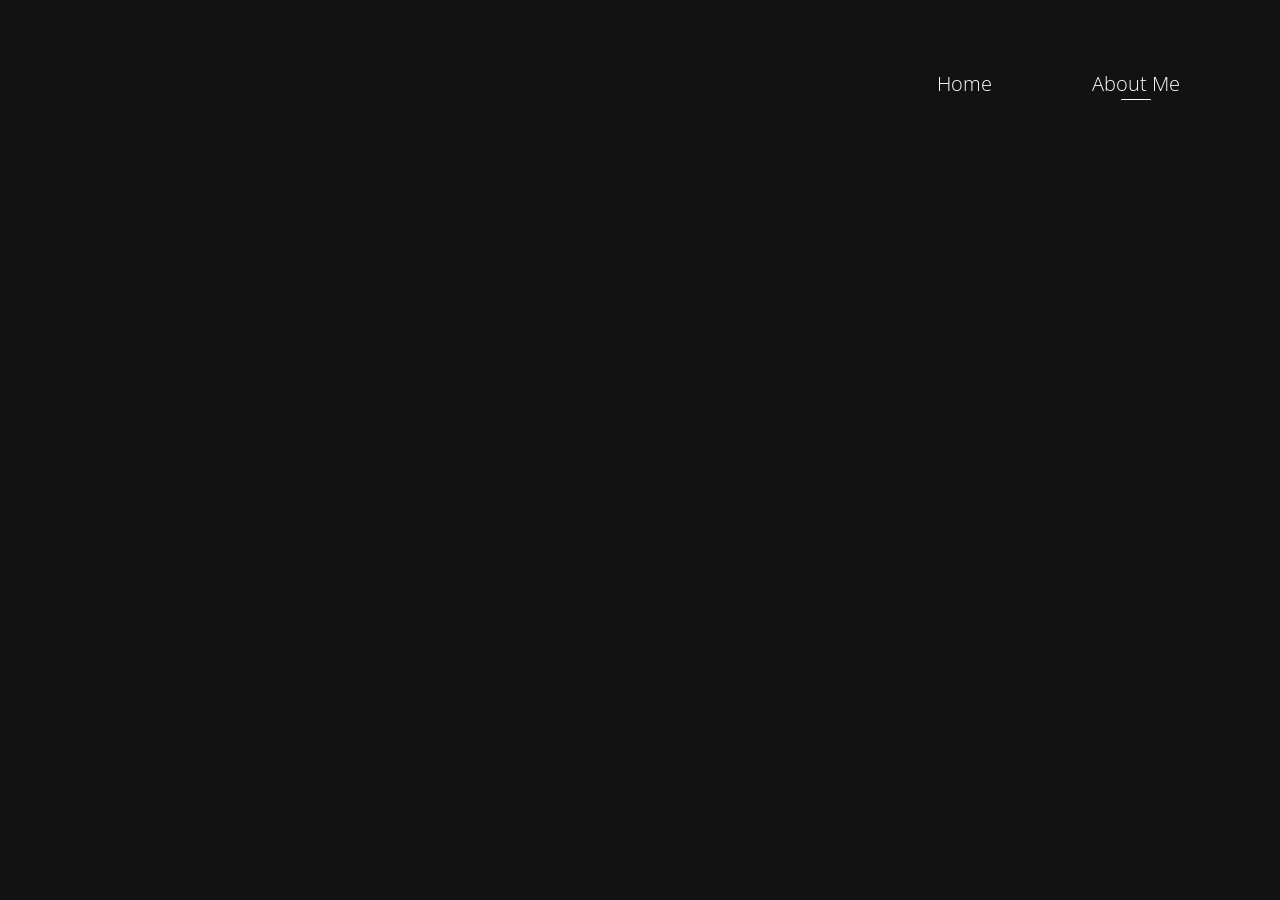
==== AboutMe.html @ 45824eb0 "Add files via upload" ====
<!doctype html>
<html lang="en">
  <head>
    <meta charset="UTF-8" />
    <title>About Me</title>
    <link rel="StyleSheet" href="AboutMe.css" />

    <style>
      @import url('https://fonts.googleapis.com/css2?family=Arimo:ital,wght@0,400..700;1,400..700&family=DM+Sans:ital,opsz,wght@0,9..40,100..1000;1,9..40,100..1000&family=Inter:ital,opsz,wght@0,14..32,100..900;1,14..32,100..900&family=Lilita+One&family=Montserrat:ital,wght@0,100..900;1,100..900&family=Open+Sans:ital,wght@0,300..800&display=swap');
    </style>
  </head>

  <body style="background-color: #121212">
  </head>
  <body>
    <nav>
      <ul class="navbar">
        <li><a class="HomeLabel" href="Home.html">Home</a></li>
        <li><a class="AboutMeLabel" href="AboutMe.html">About Me</a></li>
      </ul>
    </nav>
  </body>
</html>
---- AboutMe.css ----
.navbar {
        display: flex;
        gap: 100px;
        list-style: none;
        font-weight: 100;
        font-size: 20px;
        font-family: "Open Sans", sans-serif;
        font-optical-sizing: auto;
        font-weight: 10;
        font-style: normal;
        position: absolute;
        top: 50px;
        right: 100px;
    }

    .navbar :hover {
        color: #ccc5b9;
        transform: scale(1);
        transition: 0.5s ease-in-out;
    } 

    .HomeLabel {
        position: relative;
        color: #ffff;
        text-decoration: none;
    }

    .HomeLabel::after {
        content: "";
        position: absolute;
        bottom: -3px;
        left: 50%;
        width: 0px;
        transform: translateX(-50%) scaleX(0);
        height: 1px;
        background-color: white; 
        border-radius: 1px;
        transition: 0.3s ease-in-out;
    }

    .HomeLabel:hover::after {
        width: 30px;
        transform: translateX(-50%);
        height: 1px;
        background-color: white; 
        border-radius: 1px;
    }

    
    .AboutMeLabel {
        position: relative;
        text-decoration: none;
        color: #ffff;
        display: inline-block;
    }

    .AboutMeLabel::after {
        content: "";
        position: absolute;
        bottom: -3px;
        left: 50%;
        width: 30px;
        transform: translateX(-50%);
        height: 1px;
        background-color: white; 
        border-radius: 1px;
}
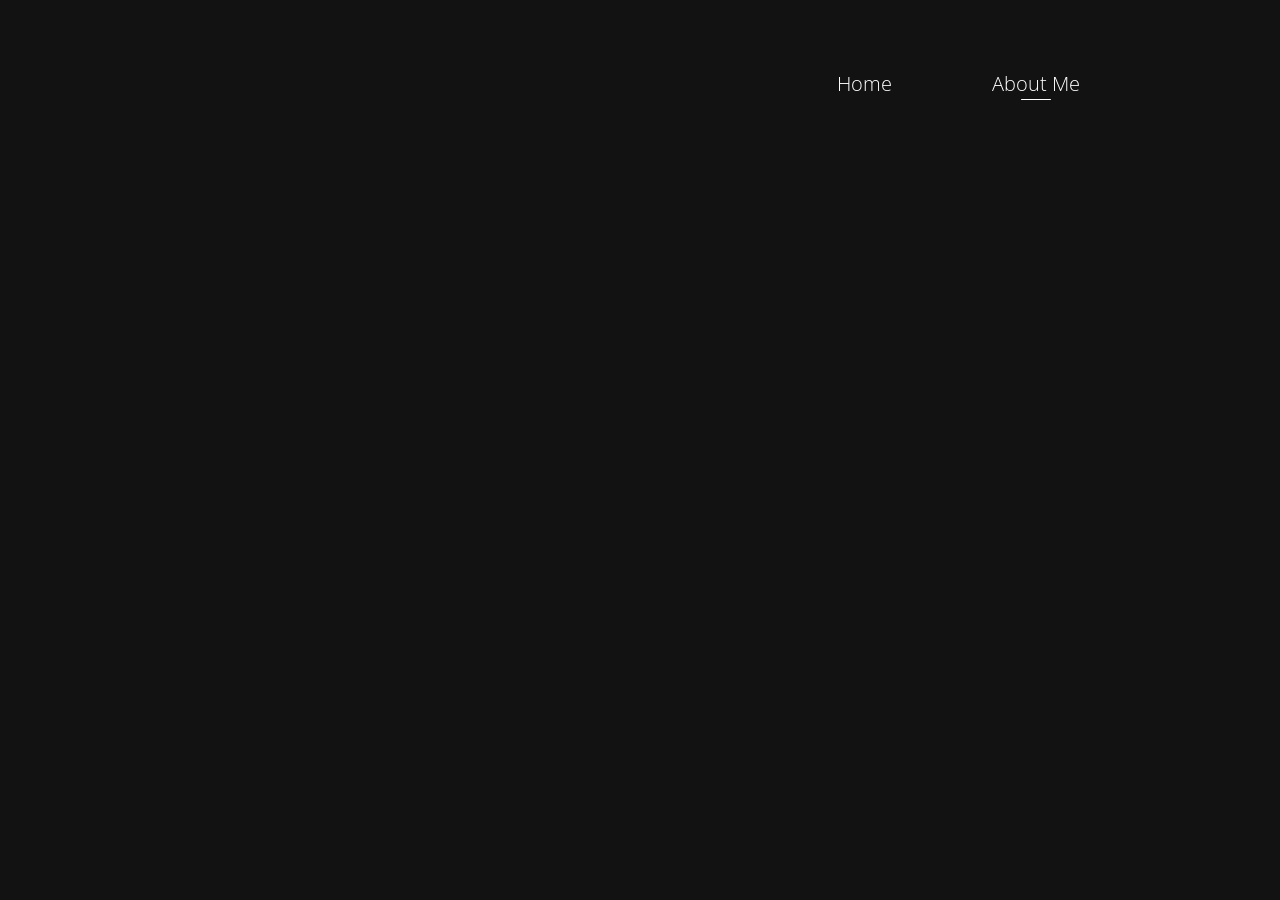
==== commit 207488e4: "Update AboutMe.html" ====
--- a/AboutMe.html
+++ b/AboutMe.html
@@ -6,12 +6,10 @@
     <link rel="StyleSheet" href="AboutMe.css" />
 
     <style>
-      @import url('https://fonts.googleapis.com/css2?family=Arimo:ital,wght@0,400..700;1,400..700&family=DM+Sans:ital,opsz,wght@0,9..40,100..1000;1,9..40,100..1000&family=Inter:ital,opsz,wght@0,14..32,100..900;1,14..32,100..900&family=Lilita+One&family=Montserrat:ital,wght@0,100..900;1,100..900&family=Open+Sans:ital,wght@0,300..800&display=swap');
+      @import url("https://fonts.googleapis.com/css2?family=Arimo:ital,wght@0,400..700;1,400..700&family=DM+Sans:ital,opsz,wght@0,9..40,100..1000;1,9..40,100..1000&family=Inter:ital,opsz,wght@0,14..32,100..900;1,14..32,100..900&family=Lilita+One&family=Montserrat:ital,wght@0,100..900;1,100..900&family=Open+Sans:ital,wght@0,300..800&display=swap");
     </style>
   </head>
 
-  <body style="background-color: #121212">
-  </head>
   <body>
     <nav>
       <ul class="navbar">
--- a/AboutMe.css
+++ b/AboutMe.css
@@ -1,4 +1,10 @@
-    .navbar {
+ @media (min-width: 1200px) {
+    body {
+        background-color: #121212;
+    }
+}
+ 
+ .navbar {
         display: flex;
         gap: 100px;
         list-style: none;
@@ -10,7 +16,7 @@
         font-style: normal;
         position: absolute;
         top: 50px;
-        right: 100px;
+        right: 200px;
     }
 
     .navbar :hover {
@@ -18,11 +24,13 @@
         transform: scale(1);
         transition: 0.5s ease-in-out;
     } 
+    
 
     .HomeLabel {
         position: relative;
         color: #ffff;
         text-decoration: none;
+        display: inline-block;
     }
 
     .HomeLabel::after {
@@ -64,4 +72,32 @@
         height: 1px;
         background-color: white; 
         border-radius: 1px;
-}+    }
+
+    .ContactsLabel {
+        position: relative;
+        color: #ffff;
+        text-decoration: none;
+        display: inline-block;
+    }
+
+    .ContactsLabel::after {
+        content: "";
+        position: absolute;
+        bottom: -3px;
+        left: 50%;
+        width: 0px;
+        transform: translateX(-50%) scaleX(0);
+        height: 1px;
+        background-color: white; 
+        border-radius: 1px;
+        transition: 0.3s ease-in-out;
+    }
+
+    .ContactsLabel:hover::after {
+        width: 30px;
+        transform: translateX(-50%);
+        height: 1px;
+        background-color: white; 
+        border-radius: 1px;
+    }
